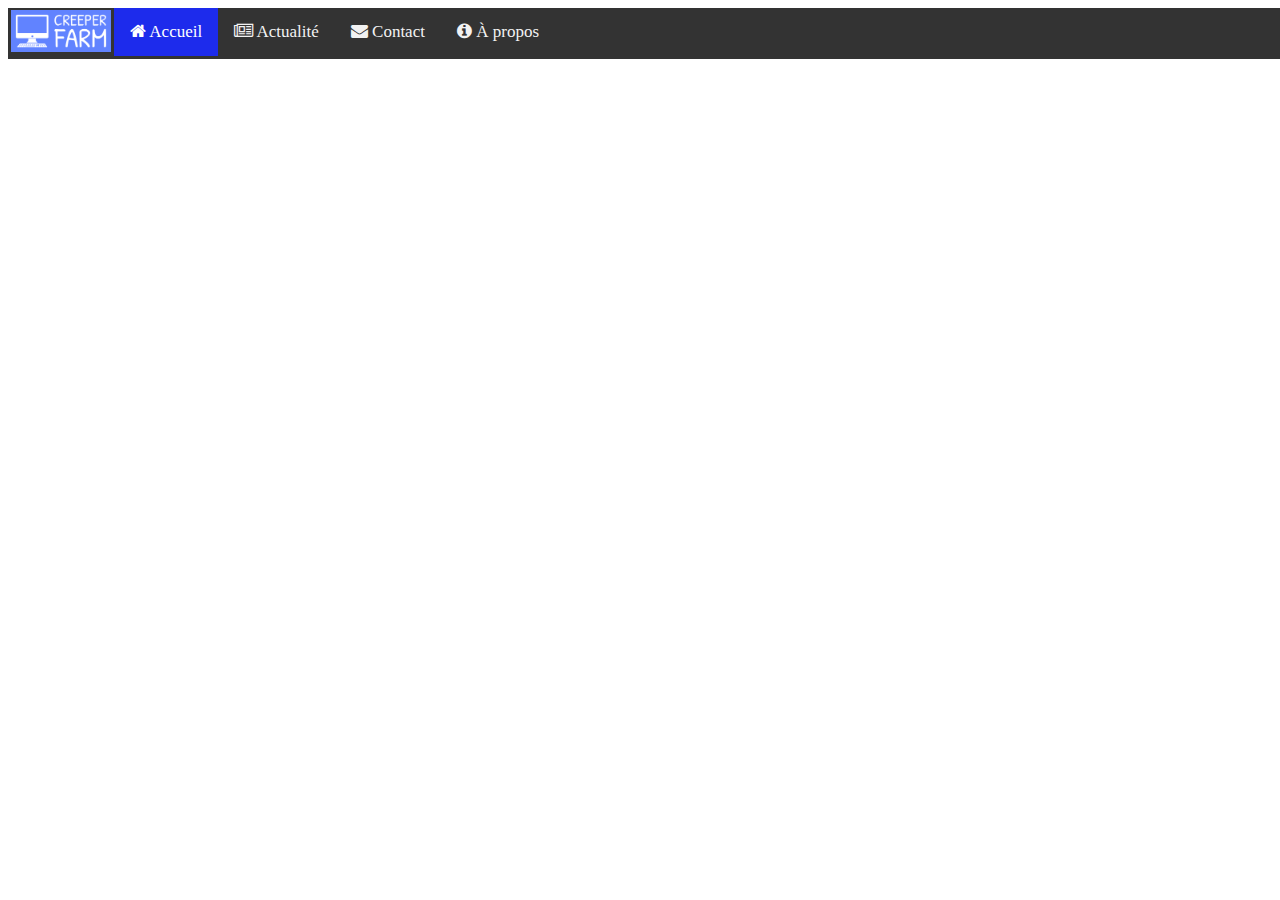
==== index.html @ 8eb3b932 "Update" ====
<!DOCTYPE html>
<html lang="fr">
    <head>
        <meta charset="utf-8">
        <title>CreeperFarm - Acceuil</title>
        <link rel="stylesheet" href="style.css">
        <link rel="stylesheet" href="https://cdnjs.cloudflare.com/ajax/libs/font-awesome/4.7.0/css/font-awesome.min.css">
        <link rel="icon" type="image/x-icon" href="./image/logo/logo_small.png">
    </head>
    <body>
        <div class="navbar">
            <a id="logoicon" href="./index.html"><img src="./image/logo/logo_small.png" alt="Logo de CreeperFarm" width="100"></a>
            <a class="active" href="./index.html"><em class="fa fa-home"></em>  Accueil</a>
            <a href="./page/news.html"><em class=" 	fa fa-newspaper-o"></em>  Actualité</a>
            <a href="./page/contact.html"><em class="fa fa-envelope"></em>  Contact</a>
            <a href="./page/about.html"><em class="fa fa-info-circle"></em>  À propos</a>
        </div>
        <br><br><br>
    </body>
</html>
---- style.css ----
.navbar {
    background-color: #333;
    overflow: hidden;
    position: fixed;
    bottom: 1;
    width: 100%;
  }
  
  .navbar a {
    float: left;
    color: #f2f2f2;
    text-align: center;
    padding: 14px 16px;
    text-decoration: none;
    font-size: 17px;
  }
  
  #logoicon{
    float: left;
    padding: 2px 3px;
    text-decoration: none;
  }
  
  .navbar a:hover {
    background-color: #ddd;
    color: black;
  }
  
  .navbar a.active {
    background-color: #1d2bec;
    color: white;
  }
  
  @media screen and (max-width: 600px) {
    .navbar a {
      float: none;
      display: block;
      text-align: left;
      width: 100%;
      margin: 0;
      padding: 14px;
    }
}
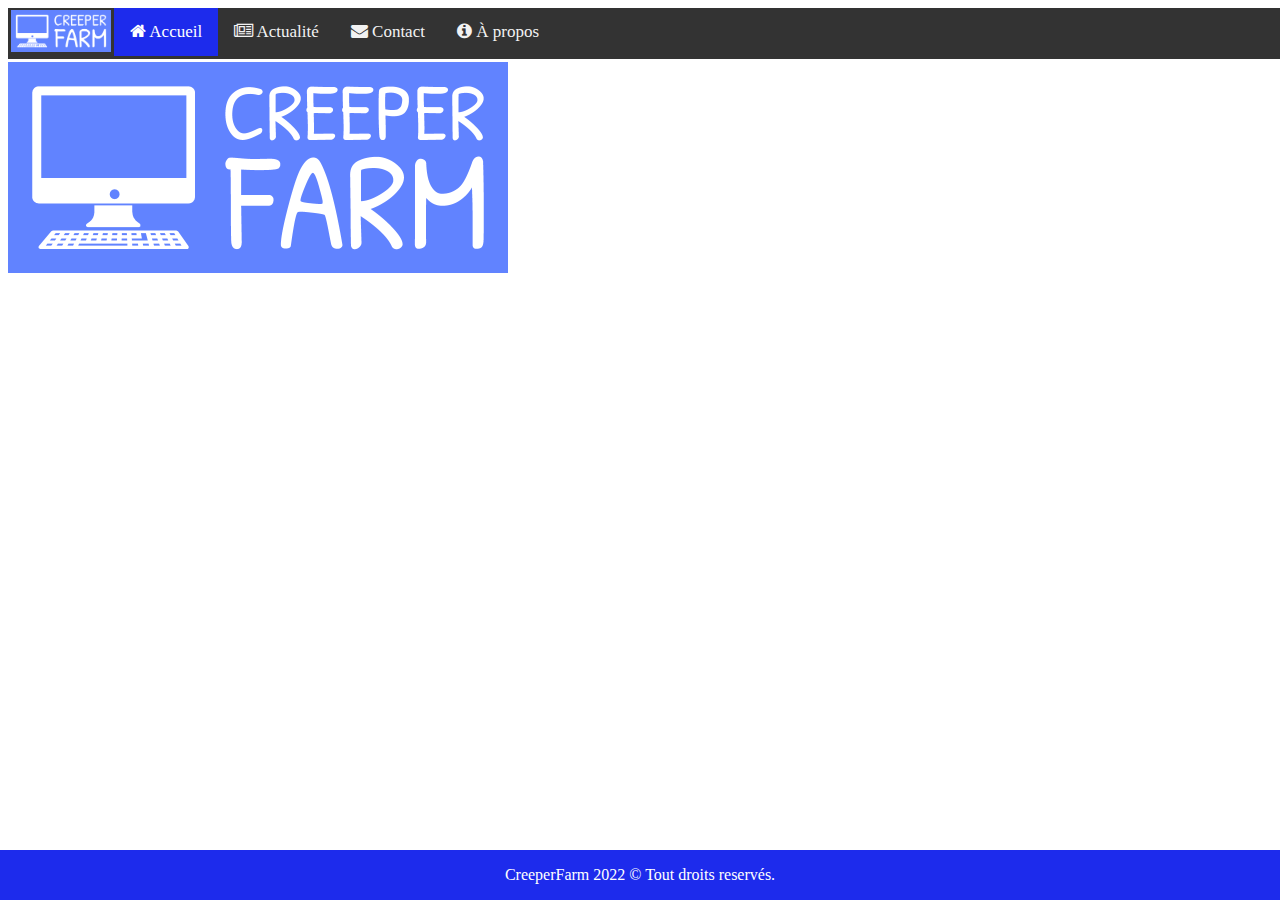
==== commit 7dcac319: "Update index.html, style.css, contact.html & stylecontact.css" ====
--- a/index.html
+++ b/index.html
@@ -16,5 +16,9 @@
             <a href="./page/about.html"><em class="fa fa-info-circle"></em>  À propos</a>
         </div>
         <br><br><br>
+        <img src="./image/logo/logo_small.png" alt="logo">
+        <div class="footer">
+            <p>CreeperFarm 2022 © Tout droits reservés.</p>
+        </div>
     </body>
 </html>--- a/style.css
+++ b/style.css
@@ -41,3 +41,13 @@
       padding: 14px;
     }
 }
+
+.footer {
+  position: fixed;
+  left: 0;
+  bottom: 0;
+  width: 100%;
+  background-color: #1d2bec;
+  color: white;
+  text-align: center;
+}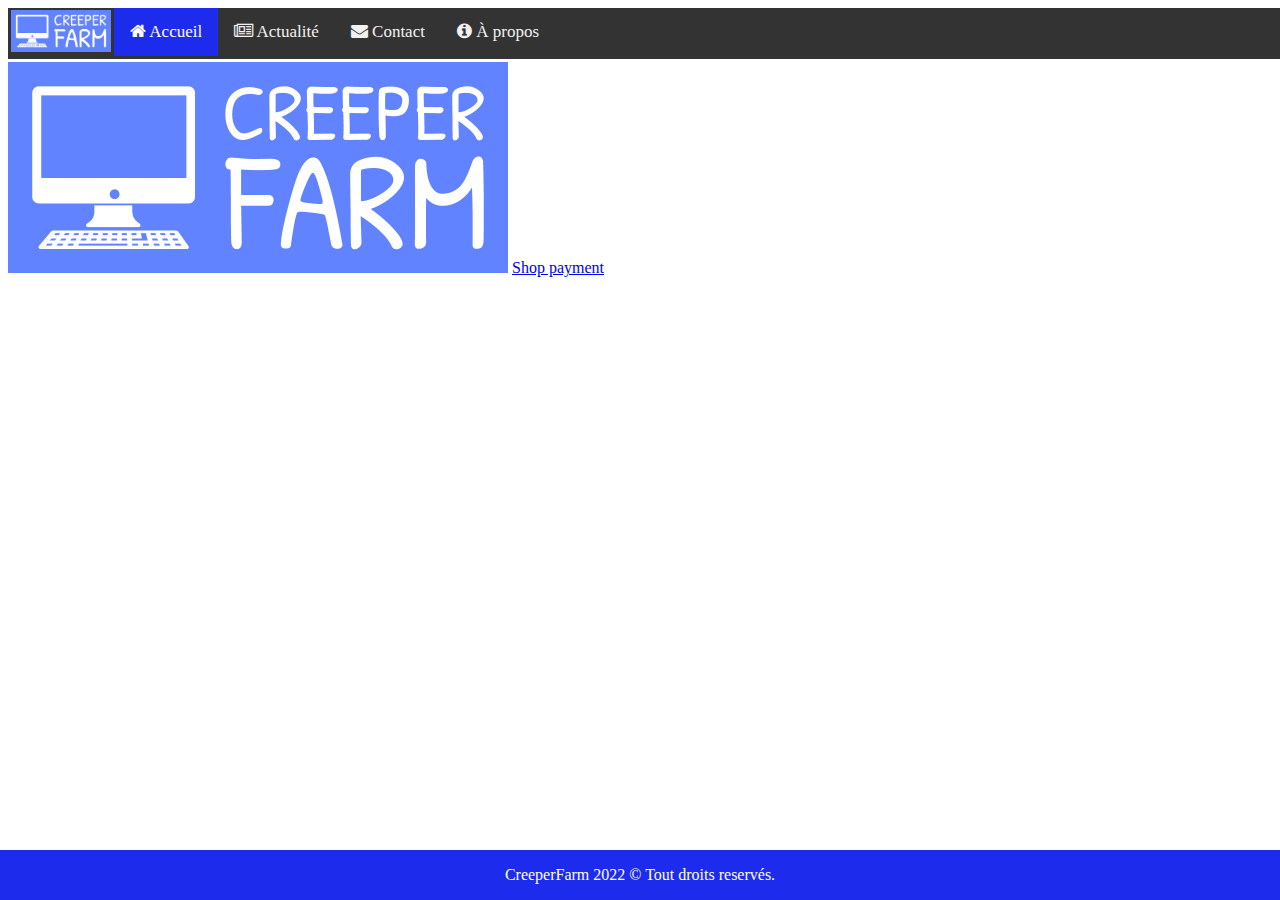
==== commit b87af742: "Update" ====
--- a/index.html
+++ b/index.html
@@ -11,12 +11,13 @@
         <div class="navbar">
             <a id="logoicon" href="./index.html"><img src="./image/logo/logo_small.png" alt="Logo de CreeperFarm" width="100"></a>
             <a class="active" href="./index.html"><em class="fa fa-home"></em>  Accueil</a>
-            <a href="./page/news.html"><em class=" 	fa fa-newspaper-o"></em>  Actualité</a>
-            <a href="./page/contact.html"><em class="fa fa-envelope"></em>  Contact</a>
-            <a href="./page/about.html"><em class="fa fa-info-circle"></em>  À propos</a>
+            <a href="./page/news/index.html"><em class=" 	fa fa-newspaper-o"></em>  Actualité</a>
+            <a href="./page/contact/index.html"><em class="fa fa-envelope"></em>  Contact</a>
+            <a href="./page/about/index.html"><em class="fa fa-info-circle"></em>  À propos</a>
         </div>
         <br><br><br>
         <img src="./image/logo/logo_small.png" alt="logo">
+        <a href="./page/shop/index.html">Shop payment</a>
         <div class="footer">
             <p>CreeperFarm 2022 © Tout droits reservés.</p>
         </div>
